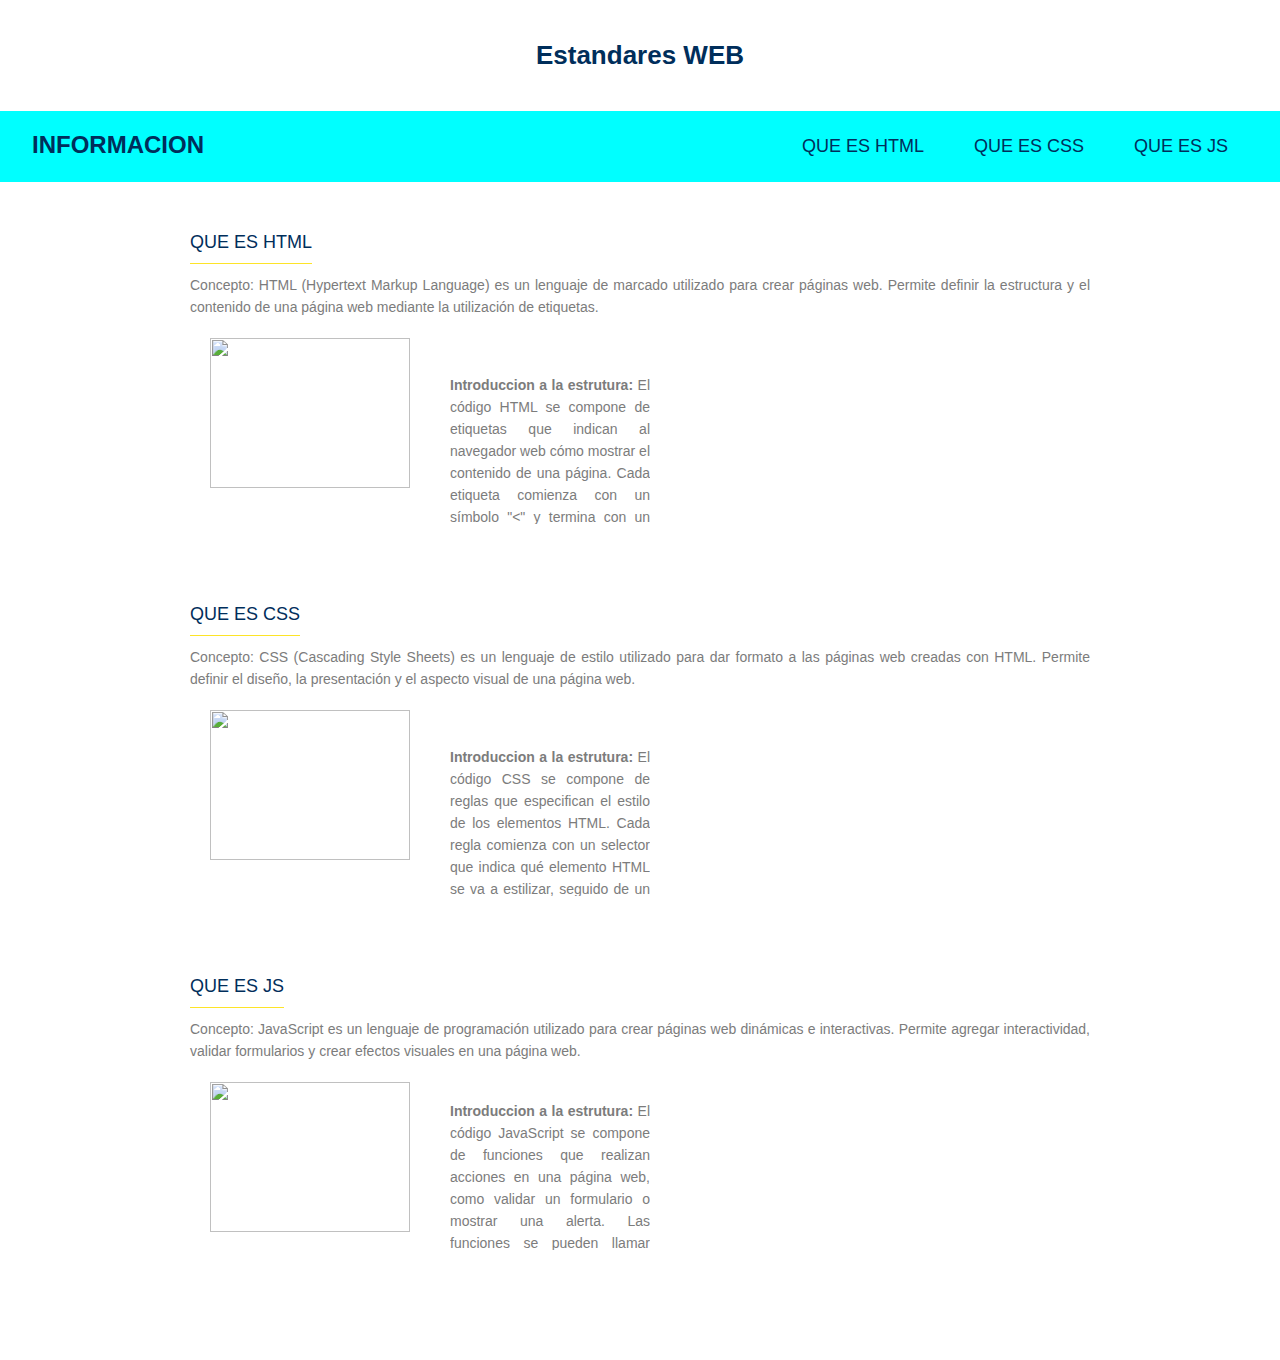
==== index.html @ 1e355e81 "2 files modified, 1 added" ====
<!DOCTYPE html>
<html>
<head>
  <meta charset="UTF-8" >
  <title>Estandares web</title>
  <h1><span></span> Estandares WEB</h1>
  <link rel="stylesheet" href="styles.css">
</head>
<header>
  <section>
    <a href="" id="logo" target="_blank">Informacion</a>

    <label for="toggle-1" class="toggle-menu"><ul><li></li> <li></li> <li></li></ul></label>
    <input type="checkbox" id="toggle-1">

    <nav>
      <ul>
        <li><a href="#logo"><i class="icon-home"></i>QUE ES HTML</a></li>
        <li><a href="#about"><i class="icon-user"></i>QUE ES CSS</a></li>
        <li><a href="#portfolio"><i class="icon-thumbs-up-alt"></i>QUE ES JS</a></li>

      </ul>
    </nav>
</header>

</section>

<section id="about" class="content">
  <h2>QUE ES HTML</h2>
  <p>Concepto: HTML (Hypertext Markup Language) es un lenguaje de marcado utilizado
    para crear páginas web. Permite definir la estructura y el contenido de una página web
    mediante la utilización de etiquetas.</p>
  <div>
    <a href="Componentesdehtml.html"><img src="https://img.icons8.com/color/512/html-5--v1.png">

  </div>
  <br>
  <br>
  <div id="apartado1">
    <p>
      <strong> Introduccion a la estrutura:</strong> El código HTML se compone de etiquetas que indican al navegador web
      cómo mostrar el contenido de una página. Cada etiqueta comienza con un símbolo "<" y termina con un símbolo ">" .
        Algunas etiquetas también tienen atributos que permiten especificar características adicionales. Por ejemplo, la
        etiqueta "img" se utiliza para insertar una imagen en una página web y tiene un atributo "src" que especifica la
        ubicación de la imagen. </p>
        <p>
          <------ Presentación de los principales componentes/elementos de HTML </p>
  </div>
</section>


<section id="portfolio" class="content">
  <h2>QUE ES CSS</h2>
  <p>Concepto: CSS (Cascading Style Sheets) es un lenguaje de estilo utilizado para dar
    formato a las páginas web creadas con HTML. Permite definir el diseño, la
    presentación y el aspecto visual de una página web.
  </p>
  <div>
    <a href="Componentesdecss.html"><img src="https://upload.wikimedia.org/wikipedia/commons/thumb/6/62/CSS3_logo.svg/800px-CSS3_logo.svg.png">
  </div>
  <br>
  <br>
  <div id="apartado2">
    <p>
      <strong> Introduccion a la estrutura:</strong> El código CSS se compone de reglas que especifican el estilo de los
      elementos HTML. Cada regla comienza con un selector que indica qué elemento HTML se va a estilizar, seguido de un
      bloque de declaraciones que especifica el estilo. Por ejemplo, la regla "h1 { color:red; font-size: 24px; }" se
      utiliza para estilizar todos los encabezados de nivel 1 en una página web, estableciendo su color de texto en rojo
      y su tamaño de fuente en 24 píxeles.
      <br>
      <------ Presentación de los principales estilos para CSS y la definición de elementos </p>
  </div>
</section>

<section id="services" class="content">
  <h2>QUE ES JS</h2>
  <p>Concepto: JavaScript es un lenguaje de programación utilizado para crear páginas web
    dinámicas e interactivas. Permite agregar interactividad, validar formularios y crear
    efectos visuales en una página web.</p>
  <div>
    <a
      href="componetesdejs.html"><img src="https://upload.wikimedia.org/wikipedia/commons/6/6a/JavaScript-logo.png"></a>
  </div>
  <br>
  <div id="apartado3">
    <p>
      <strong> Introduccion a la estrutura:</strong> El código JavaScript se compone de funciones que realizan acciones
      en una página web, como validar un
      formulario o mostrar una alerta. Las funciones se pueden llamar desde el código HTML o desde otras funciones
      JavaScript. Por ejemplo, la función "saludar()" se puede utilizar para mostrar un mensaje de saludo en una
      página web.
      <br>
      <------ Presentación de los principales estilos para CSS y la definición de elementos </p>
  </div>
</section>
<footer>
</footer>
</html>
---- styles.css ----
* {
  text-decoration: none;
  list-style: none;
  margin: 0px;
  padding: 0px;
  outline: none;
}
body {
  margin: 0px;
  padding: 0px;
  font-family: "Open Sans", sans-serif;
}
section {
  width: 100%;
  max-width: 1200px;
  margin: 0px auto;
  display: table;
  position: relative;
}
h1 {
  margin: 0px auto;
  display: table;
  font-size: 26px;
  padding: 40px 0px;
  color: #002e5b;
  text-align: center;
}
h1 span {
  font-weight: 500;
}

header {
  width: 100%;
  display: table;
  background-color: aqua;
  margin-bottom: 50px;
}
#logo {
  float: left;
  font-size: 24px;
  text-transform: uppercase;
  color: #002e5b;
  font-weight: 600;
  padding: 20px 0px;
}
nav {
  width: auto;
  float: right;
}
nav ul {
  display: table;
  float: right;
}
nav ul li {
  float: left;
}
nav ul li:last-child {
  padding-right: 0px;
}
nav ul li a {
  color: #002e5b;
  font-size: 18px;
  padding: 25px 20px;
  display: inline-block;
  transition: all 0.5s ease 0s;
}
nav ul li a:hover {
  background-color: #002e5b;
  color: #fde428;
  transition: all 0.5s ease 0s;
}
nav ul li a:hover i {
  color: #fde428;
  transition: all 0.5s ease 0s;
}
nav ul li a i {
  padding-right: 10px;
  color: #002e5b;
  transition: all 0.5s ease 0s;
}

.toggle-menu ul {
  display: table;
  width: 25px;
}
.toggle-menu ul li {
  width: 100%;
  height: 3px;
  background-color: #002e5b;
  margin-bottom: 4px;
}
.toggle-menu ul li:last-child {
  margin-bottom: 0px;
}

input[type="checkbox"],
label {
  display: none;
}

.content {
  display: table;
  margin-bottom: 60px;
  width: 900px;
}
.content h2 {
  font-size: 18px;
  font-weight: 500;
  color: #002e5b;
  border-bottom: 1px solid #fde428;
  display: table;
  padding-bottom: 10px;
  margin-bottom: 10px;
}
.content p {
  font-size: 14px;
  line-height: 22px;
  color: #7c7c7c;
  text-align: justify;
}

footer {
  display: table;
  padding-bottom: 30px;
  width: 100%;
}
.social {
  margin: 0px auto;
  display: table;
  display: table;
}
.social li {
  float: left;
  padding: 0px 10px;
}
.social li a {
  color: #002e5b;
  transition: all 0.5s ease 0s;
}
.social li a:hover {
  color: #fde428;
  transition: all 0.5s ease 0s;
}

@media only screen and (max-width: 1440px) {
  section {
    max-width: 95%;
  }
}

@media only screen and (max-width: 980px) {
  header {
    padding: 20px 0px;
  }
  #logo {
    padding: 0px;
  }
  input[type="checkbox"] {
    position: absolute;
    top: -9999px;
    left: -9999px;
    background: none;
  }
  input[type="checkbox"]:fous {
    background: none;
  }
  label {
    float: right;
    padding: 8px 0px;
    display: inline-block;
    cursor: pointer;
  }
  input[type="checkbox"]:checked ~ nav {
    display: block;
  }

  nav {
    display: none;
    position: absolute;
    right: 0px;
    top: 53px;
    background-color: #002e5b;
    padding: 0px;
    z-index: 99;
  }
  nav ul {
    width: auto;
  }
  nav ul li {
    float: none;
    padding: 0px;
    width: 100%;
    display: table;
  }
  nav ul li a {
    color: #fff;
    font-size: 15px;
    padding: 10px 20px;
    display: block;
    border-bottom: 1px solid rgba(225, 225, 225, 0.1);
  }
  nav ul li a i {
    color: #fde428;
    padding-right: 13px;
  }
}

@media only screen and (max-width: 980px) {
  .content {
    width: 90%;
  }
}

@media only screen and (max-width: 568px) {
  h1 {
    padding: 25px 0px;
  }
  h1 span {
    display: block;
  }
}

@media only screen and (max-width: 480px) {
  section {
    max-width: 90%;
  }
}

@media only screen and (max-width: 360px) {
  h1 {
    font-size: 20px;
  }
  label {
    padding: 5px 0px;
  }
  #logo {
    font-size: 20px;
  }
  nav {
    top: 47px;
  }
}

@media only screen and (max-width: 320px) {
  h1 {
    padding: 20px 0px;
  }
}

div{
  width: 200px;
  height: 150px;
  overflow: hidden;
  margin: 20px;
  float: left;
}
img{
  width: 100%;
  height: 100%;
  transition: 0.5s;
  
}
img:hover{
  transform: scale(1.2);
}
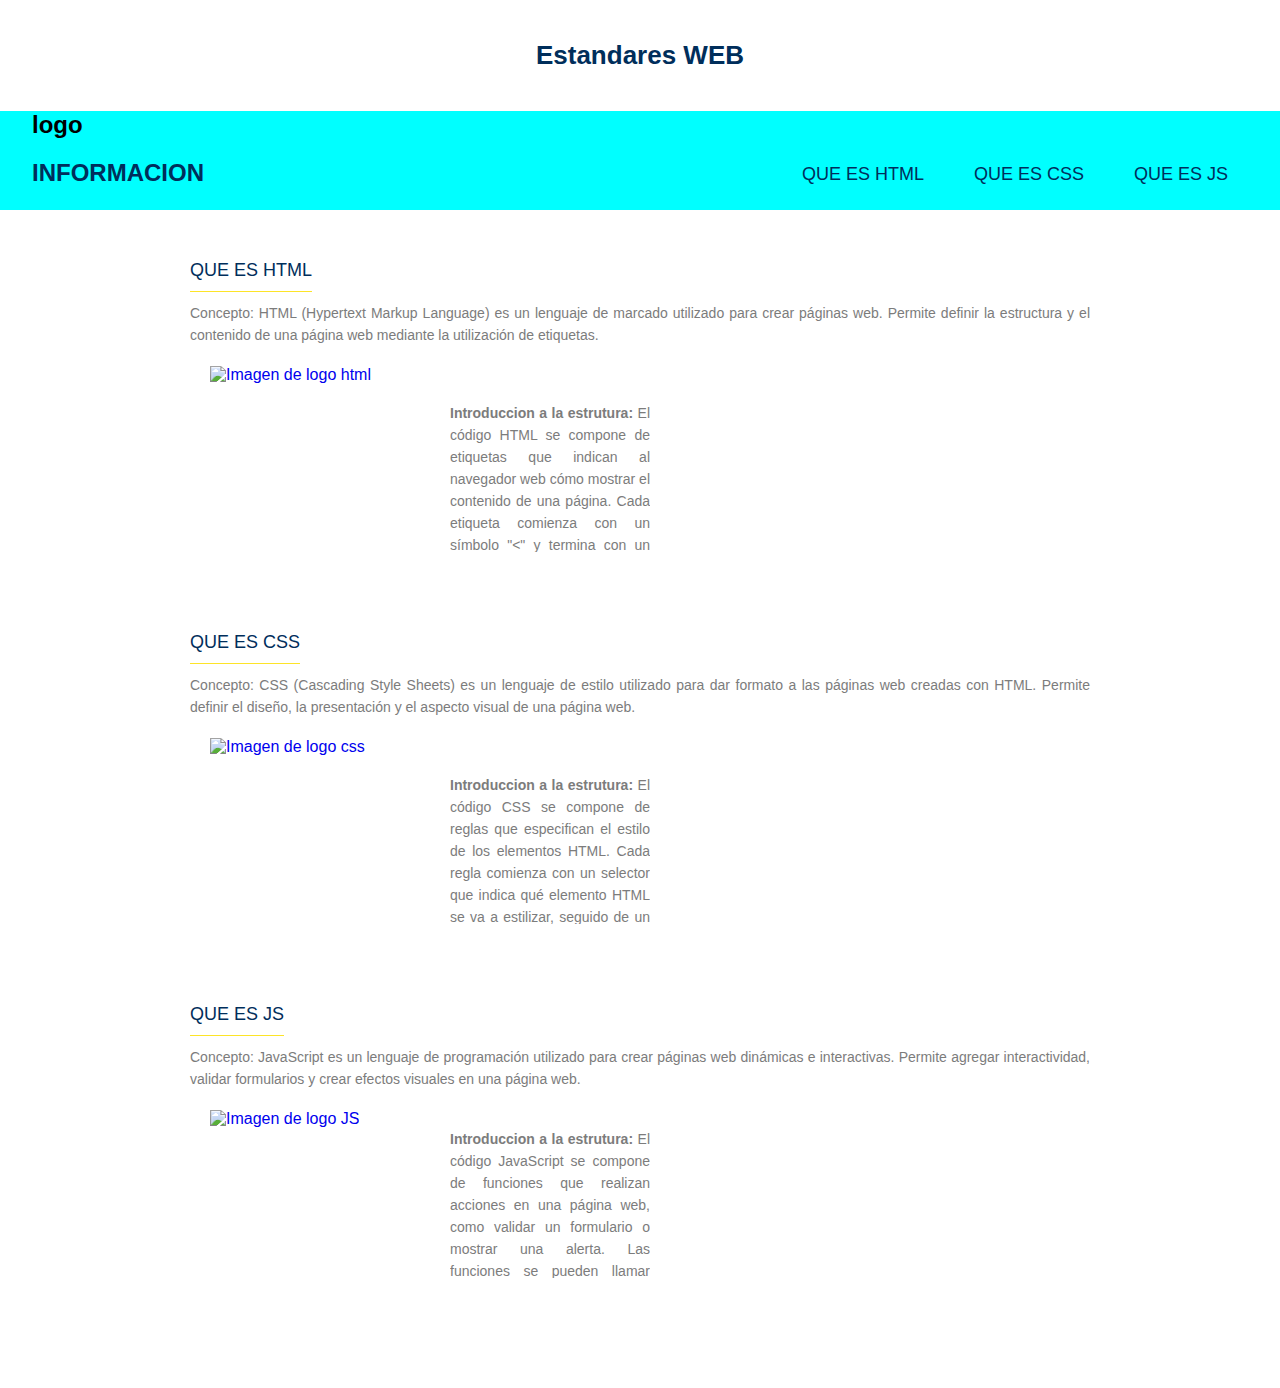
==== commit 1146568b: "2 files modified" ====
--- a/index.html
+++ b/index.html
@@ -1,13 +1,14 @@
 <!DOCTYPE html>
-<html>
+<html lang="es">
 <head>
-  <meta charset="UTF-8" >
+  <meta charset="UTF-8">
   <title>Estandares web</title>
   <h1><span></span> Estandares WEB</h1>
   <link rel="stylesheet" href="styles.css">
 </head>
 <header>
   <section>
+    <h2>logo</h2>
     <a href="" id="logo" target="_blank">Informacion</a>
 
     <label for="toggle-1" class="toggle-menu"><ul><li></li> <li></li> <li></li></ul></label>
@@ -21,9 +22,8 @@
 
       </ul>
     </nav>
+  </section>
 </header>
-
-</section>
 
 <section id="about" class="content">
   <h2>QUE ES HTML</h2>
@@ -31,20 +31,15 @@
     para crear páginas web. Permite definir la estructura y el contenido de una página web
     mediante la utilización de etiquetas.</p>
   <div>
-    <a href="Componentesdehtml.html"><img src="https://img.icons8.com/color/512/html-5--v1.png">
-
+    <a href="Componentesdehtml.html"><img src="https://img.icons8.com/color/512/html-5--v1.png" alt="Imagen de logo html"></a>
   </div>
   <br>
   <br>
   <div id="apartado1">
     <p>
-      <strong> Introduccion a la estrutura:</strong> El código HTML se compone de etiquetas que indican al navegador web
-      cómo mostrar el contenido de una página. Cada etiqueta comienza con un símbolo "<" y termina con un símbolo ">" .
-        Algunas etiquetas también tienen atributos que permiten especificar características adicionales. Por ejemplo, la
-        etiqueta "img" se utiliza para insertar una imagen en una página web y tiene un atributo "src" que especifica la
-        ubicación de la imagen. </p>
+      <strong> Introduccion a la estrutura:</strong> El código HTML se compone de etiquetas que indican al navegador web cómo mostrar el contenido de una página. Cada etiqueta comienza con un símbolo "&lt;" y termina con un símbolo ">". Algunas etiquetas también tienen atributos que permiten especificar características adicionales. Por ejemplo, la etiqueta "img" se utiliza para insertar una imagen en una página web y tiene un atributo "src" que especifica la ubicación de la imagen. </p>
         <p>
-          <------ Presentación de los principales componentes/elementos de HTML </p>
+          &lt;------ Presentación de los principales componentes/elementos de HTML </p>
   </div>
 </section>
 
@@ -56,7 +51,7 @@
     presentación y el aspecto visual de una página web.
   </p>
   <div>
-    <a href="Componentesdecss.html"><img src="https://upload.wikimedia.org/wikipedia/commons/thumb/6/62/CSS3_logo.svg/800px-CSS3_logo.svg.png">
+    <a href="Componentesdecss.html"><img src="https://upload.wikimedia.org/wikipedia/commons/thumb/6/62/CSS3_logo.svg/800px-CSS3_logo.svg.png" alt="Imagen de logo css"></a>
   </div>
   <br>
   <br>
@@ -68,7 +63,7 @@
       utiliza para estilizar todos los encabezados de nivel 1 en una página web, estableciendo su color de texto en rojo
       y su tamaño de fuente en 24 píxeles.
       <br>
-      <------ Presentación de los principales estilos para CSS y la definición de elementos </p>
+      &lt;------ Presentación de los principales estilos para CSS y la definición de elementos </p>
   </div>
 </section>
 
@@ -79,7 +74,7 @@
     efectos visuales en una página web.</p>
   <div>
     <a
-      href="componetesdejs.html"><img src="https://upload.wikimedia.org/wikipedia/commons/6/6a/JavaScript-logo.png"></a>
+      href="componetesdejs.html"><img src="https://upload.wikimedia.org/wikipedia/commons/6/6a/JavaScript-logo.png" alt="Imagen de logo JS"></a>
   </div>
   <br>
   <div id="apartado3">
@@ -90,9 +85,10 @@
       JavaScript. Por ejemplo, la función "saludar()" se puede utilizar para mostrar un mensaje de saludo en una
       página web.
       <br>
-      <------ Presentación de los principales estilos para CSS y la definición de elementos </p>
+      &lt;------ Presentación de los principales estilos para CSS y la definición de elementos </p>
   </div>
 </section>
 <footer>
 </footer>
+
 </html>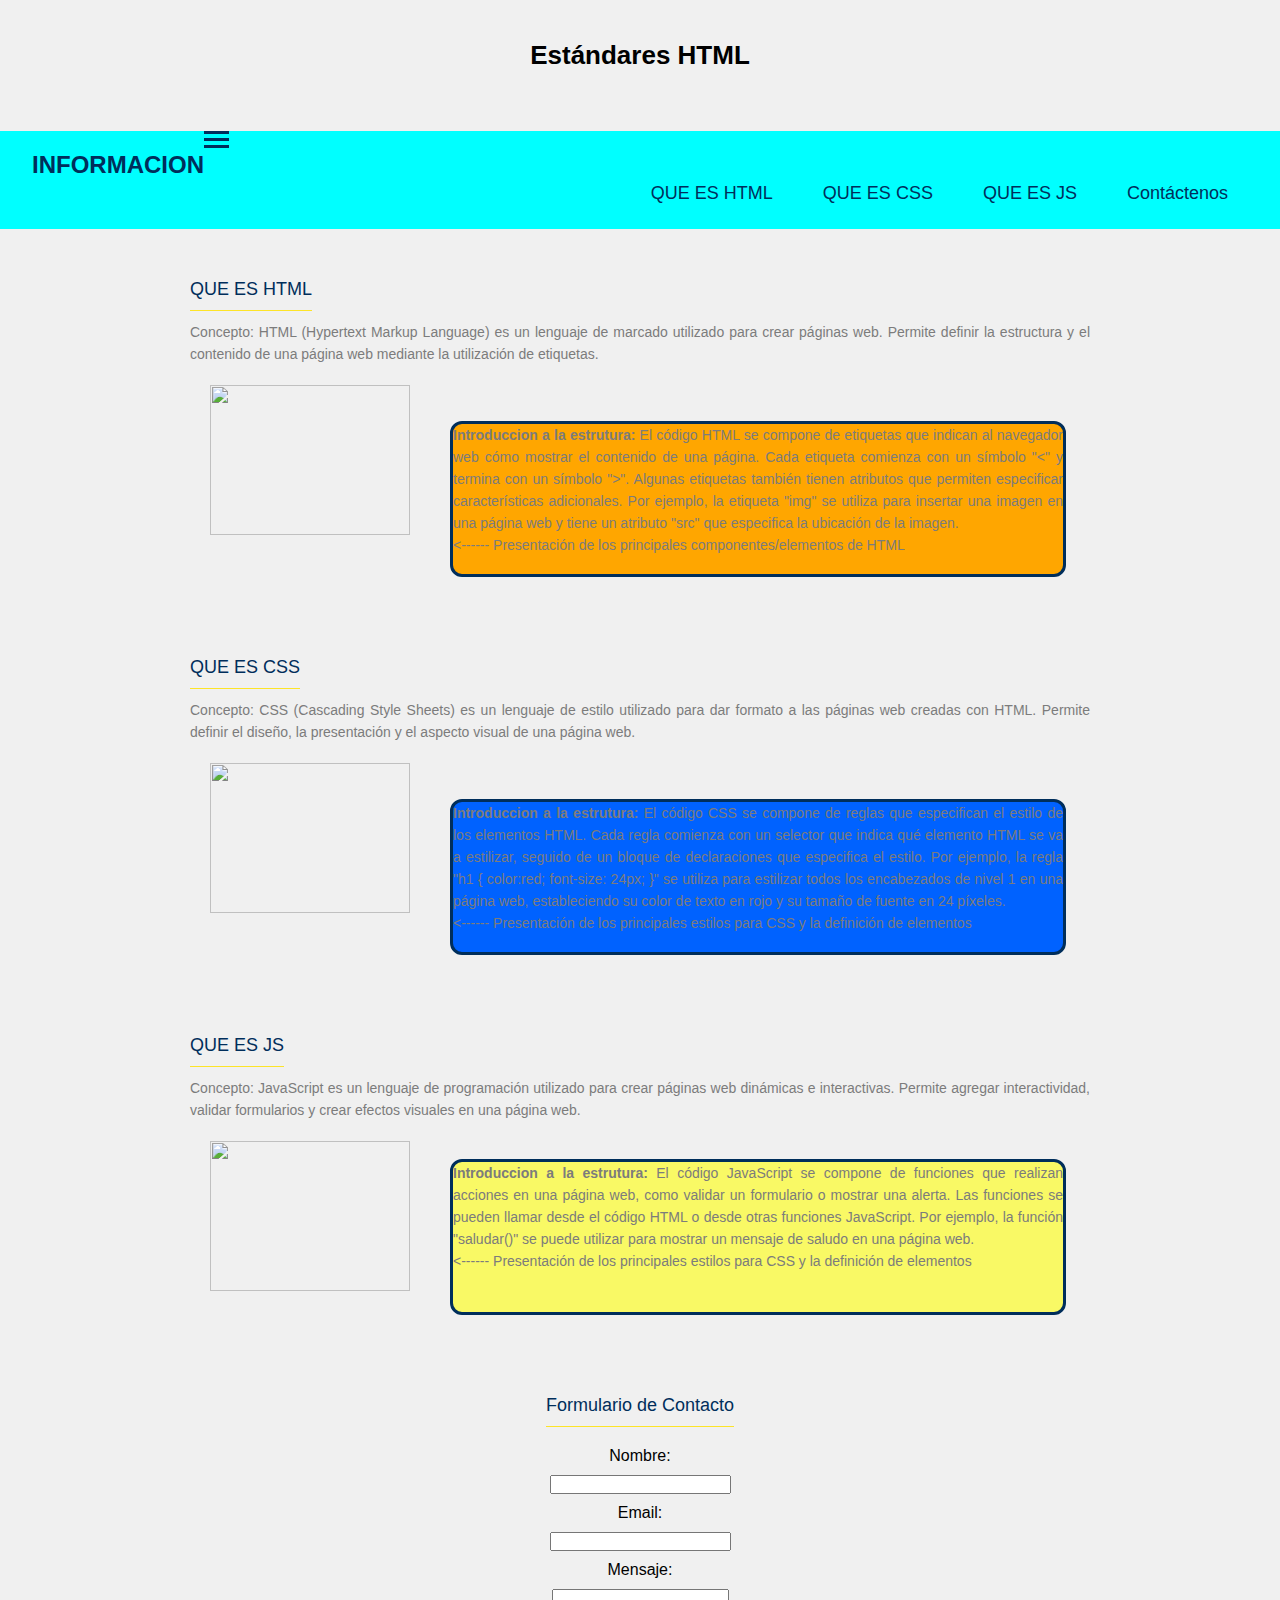
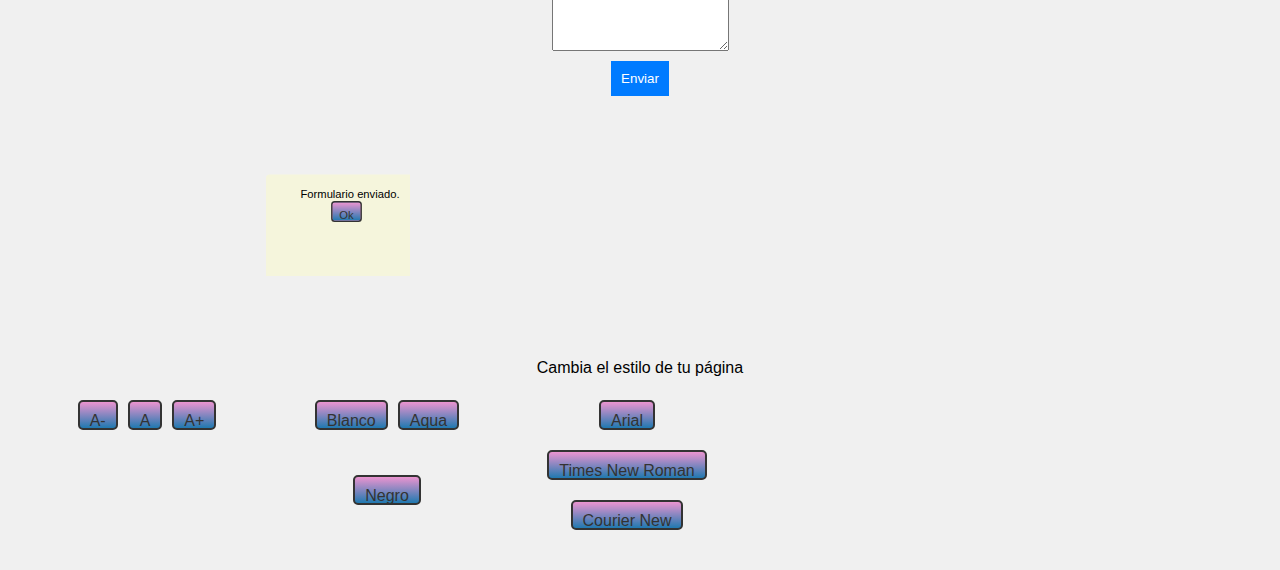
==== commit 03efb0dc: "3 files modified, 1 deleted" ====
--- a/index.html
+++ b/index.html
@@ -1,94 +1,165 @@
 <!DOCTYPE html>
-<html lang="es">
+<html>
 <head>
-  <meta charset="UTF-8">
-  <title>Estandares web</title>
-  <h1><span></span> Estandares WEB</h1>
-  <link rel="stylesheet" href="styles.css">
+  <h1><span></span>  Estándares HTML</h1>
+<meta charset="UTF-8"/>
+<meta http-equiv="Content-Language" content="es">
+<link rel="stylesheet" href="styles.css">
+
 </head>
+
+<body>
 <header>
-  <section>
-    <h2>logo</h2>
-    <a href="" id="logo" target="_blank">Informacion</a>
+<section>
+<a href="" id="logo" target="_blank">Informacion</a>
 
-    <label for="toggle-1" class="toggle-menu"><ul><li></li> <li></li> <li></li></ul></label>
-    <input type="checkbox" id="toggle-1">
+<label for="toggle-1" class="toggle-menu"><ul><li></li> <li></li> <li></li></ul></label>
+<input type="checkbox" id="toggle-1">
 
-    <nav>
-      <ul>
-        <li><a href="#logo"><i class="icon-home"></i>QUE ES HTML</a></li>
-        <li><a href="#about"><i class="icon-user"></i>QUE ES CSS</a></li>
-        <li><a href="#portfolio"><i class="icon-thumbs-up-alt"></i>QUE ES JS</a></li>
+<nav>
+<ul>
+<li><a href="#logo"><i class="icon-home"></i>QUE ES HTML</a></li>
+<li><a href="#about"><i class="icon-user"></i>QUE ES CSS</a></li>
+<li><a href="#portfolio"><i class="icon-thumbs-up-alt"></i>QUE ES JS</a></li>
+<li><a href="#services"><i class="icon-cog"></i>Contáctenos</a></li>
 
-      </ul>
-    </nav>
-  </section>
+</ul>
+</nav>
 </header>
 
+</section>
+
 <section id="about" class="content">
-  <h2>QUE ES HTML</h2>
-  <p>Concepto: HTML (Hypertext Markup Language) es un lenguaje de marcado utilizado
-    para crear páginas web. Permite definir la estructura y el contenido de una página web
-    mediante la utilización de etiquetas.</p>
-  <div>
-    <a href="Componentesdehtml.html"><img src="https://img.icons8.com/color/512/html-5--v1.png" alt="Imagen de logo html"></a>
-  </div>
-  <br>
-  <br>
-  <div id="apartado1">
-    <p>
-      <strong> Introduccion a la estrutura:</strong> El código HTML se compone de etiquetas que indican al navegador web cómo mostrar el contenido de una página. Cada etiqueta comienza con un símbolo "&lt;" y termina con un símbolo ">". Algunas etiquetas también tienen atributos que permiten especificar características adicionales. Por ejemplo, la etiqueta "img" se utiliza para insertar una imagen en una página web y tiene un atributo "src" que especifica la ubicación de la imagen. </p>
-        <p>
-          &lt;------ Presentación de los principales componentes/elementos de HTML </p>
-  </div>
+<h2>QUE ES HTML</h2>
+<p>Concepto: HTML (Hypertext Markup Language) es un lenguaje de marcado utilizado 
+para crear páginas web. Permite definir la estructura y el contenido de una página web 
+mediante la utilización de etiquetas.</p>
+<div>
+<a href="Componentesdehtml.html"><img src="https://img.icons8.com/color/512/html-5--v1.png"> 
+  
+</div>
+<br>
+<br>
+<div id="apartado1">
+<p>
+<strong> Introduccion a la estrutura:</strong> El código HTML se compone de etiquetas que indican al navegador web cómo mostrar el contenido de una página. Cada etiqueta comienza con un símbolo "<" y termina con un símbolo ">". Algunas etiquetas también tienen atributos que permiten especificar características adicionales. Por ejemplo, la etiqueta "img" se utiliza para insertar una imagen en una página web y tiene un atributo "src" que especifica la ubicación de la imagen.
+</p>
+<p>
+  <------ Presentación de los principales componentes/elementos de HTML 
+</p>
+</div>
 </section>
 
 
 <section id="portfolio" class="content">
-  <h2>QUE ES CSS</h2>
-  <p>Concepto: CSS (Cascading Style Sheets) es un lenguaje de estilo utilizado para dar
-    formato a las páginas web creadas con HTML. Permite definir el diseño, la
-    presentación y el aspecto visual de una página web.
-  </p>
-  <div>
-    <a href="Componentesdecss.html"><img src="https://upload.wikimedia.org/wikipedia/commons/thumb/6/62/CSS3_logo.svg/800px-CSS3_logo.svg.png" alt="Imagen de logo css"></a>
-  </div>
+<h2>QUE ES CSS</h2>
+<p>Concepto: CSS (Cascading Style Sheets) es un lenguaje de estilo utilizado para dar 
+formato a las páginas web creadas con HTML. Permite definir el diseño, la 
+presentación y el aspecto visual de una página web.
+</p>
+<div>
+<a href="Componentesdecss.html"><img src="https://upload.wikimedia.org/wikipedia/commons/thumb/6/62/CSS3_logo.svg/800px-CSS3_logo.svg.png">
+</div>
+<br>
+<br>
+<div id="apartado2">
+<p>
+  <strong> Introduccion a la estrutura:</strong> El código CSS se compone de reglas que especifican el estilo de los elementos HTML. Cada regla comienza con un selector que indica qué elemento HTML se va a estilizar, seguido de un bloque de declaraciones que especifica el estilo. Por ejemplo, la regla "h1 { color:red; font-size: 24px; }" se utiliza para estilizar todos los encabezados de nivel 1 en una página web, estableciendo su color de texto en rojo y su tamaño de fuente en 24 píxeles.
   <br>
-  <br>
-  <div id="apartado2">
-    <p>
-      <strong> Introduccion a la estrutura:</strong> El código CSS se compone de reglas que especifican el estilo de los
-      elementos HTML. Cada regla comienza con un selector que indica qué elemento HTML se va a estilizar, seguido de un
-      bloque de declaraciones que especifica el estilo. Por ejemplo, la regla "h1 { color:red; font-size: 24px; }" se
-      utiliza para estilizar todos los encabezados de nivel 1 en una página web, estableciendo su color de texto en rojo
-      y su tamaño de fuente en 24 píxeles.
-      <br>
-      &lt;------ Presentación de los principales estilos para CSS y la definición de elementos </p>
-  </div>
+  <------ Presentación de los principales estilos para CSS y la definición de elementos
+</p>
+</div>
 </section>
 
 <section id="services" class="content">
-  <h2>QUE ES JS</h2>
-  <p>Concepto: JavaScript es un lenguaje de programación utilizado para crear páginas web
-    dinámicas e interactivas. Permite agregar interactividad, validar formularios y crear
-    efectos visuales en una página web.</p>
-  <div>
-    <a
-      href="componetesdejs.html"><img src="https://upload.wikimedia.org/wikipedia/commons/6/6a/JavaScript-logo.png" alt="Imagen de logo JS"></a>
+<h2>QUE ES JS</h2>
+<p>Concepto: JavaScript es un lenguaje de programación utilizado para crear páginas web 
+dinámicas e interactivas. Permite agregar interactividad, validar formularios y crear 
+efectos visuales en una página web.</p>
+<div>
+<a href="componetesdejs.html"><img src="https://upload.wikimedia.org/wikipedia/commons/6/6a/JavaScript-logo.png"></a>
+</div>
+<br>
+<div id="apartado3">
+<p>
+<strong> Introduccion a la estrutura:</strong> El código JavaScript se compone de funciones que realizan acciones en una página web, como validar un
+formulario o mostrar una alerta. Las funciones se pueden llamar desde el código HTML o desde otras funciones
+JavaScript. Por ejemplo, la función "saludar()" se puede utilizar para mostrar un mensaje de saludo en una
+página web.
+<br>
+<------ Presentación de los principales estilos para CSS y la definición de elementos
+</p>
+</div>
+</section>
+
+<section id="about" class="content">
+  <center>
+<h2>Formulario de Contacto</h2>
+
+
+
+  <form onsubmit="return validarFormulario()" method="post" action="enviar_formulario.php">
+      <label for="nombre">Nombre:</label>
+      <input type="text" id="nombre" name="nombre">
+      <span id="errorNombre" class="error"></span>
+
+      <label for="email">Email:</label>
+      <input type="email" id="email" name="email">
+      <span id="errorEmail" class="error"></span>
+
+      <label for="mensaje">Mensaje:</label>
+      <textarea id="mensaje" name="mensaje" rows="4"></textarea>
+      <span id="errorMensaje" class="error"></span>
+
+      <input type="submit" value="Enviar">
+     
+
+      
+  </center>
+  </form>
+
+
+  <center>
+  <!-- Overlay y contenido de la ventana modal -->
+  <div class="overlay" id="overlay">
+      <div class="modal" id="modal">
+          <p>  <center>Formulario enviado.</center></p> 
+          <button onclick="cerrarModal()">Ok</button>
+      </div>
   </div>
-  <br>
-  <div id="apartado3">
-    <p>
-      <strong> Introduccion a la estrutura:</strong> El código JavaScript se compone de funciones que realizan acciones
-      en una página web, como validar un
-      formulario o mostrar una alerta. Las funciones se pueden llamar desde el código HTML o desde otras funciones
-      JavaScript. Por ejemplo, la función "saludar()" se puede utilizar para mostrar un mensaje de saludo en una
-      página web.
-      <br>
-      &lt;------ Presentación de los principales estilos para CSS y la definición de elementos </p>
-  </div>
+</center>
+
+
 </section>
-<footer>
-</footer>
+
+<center>
+
+<p>
+Cambia el estilo de tu página
+</p>
+<section>
+<center>
+<div class="btn-container">
+<button onclick="cambiarTamanioLetra(10)">A-</button>
+<button onclick="cambiarTamanioLetra(16)">A</button>
+<button onclick="cambiarTamanioLetra(20)">A+</button>
+</div>
+
+<div class="btn-container">
+<button onclick="cambiarColorFondo('#ffffff')">Blanco</button>
+<button onclick="cambiarColorFondo('aqua')">Aqua</button>
+<button onclick="cambiarColorFondo('#000000')">Negro</button>
+</div>
+
+<div class="btn-container">
+<button onclick="cambiarTipoLetra('Arial')">Arial</button>
+<button onclick="cambiarTipoLetra('Times New Roman')">Times New Roman</button>
+<button onclick="cambiarTipoLetra('Courier New')">Courier New</button>
+</div>  
+</center>
+</section>
+</center>
+<script src="script.js"></script>
+</body>
 
 </html>--- a/styles.css
+++ b/styles.css
@@ -8,7 +8,7 @@
 body {
   margin: 0px;
   padding: 0px;
-  font-family: "Open Sans", sans-serif;
+  font-family: 'Open Sans', sans-serif;
 }
 section {
   width: 100%;
@@ -93,7 +93,7 @@
   margin-bottom: 0px;
 }
 
-input[type="checkbox"],
+input[type='checkbox'],
 label {
   display: none;
 }
@@ -155,13 +155,13 @@
   #logo {
     padding: 0px;
   }
-  input[type="checkbox"] {
+  input[type='checkbox'] {
     position: absolute;
     top: -9999px;
     left: -9999px;
     background: none;
   }
-  input[type="checkbox"]:fous {
+  input[type='checkbox']:fous {
     background: none;
   }
   label {
@@ -170,7 +170,7 @@
     display: inline-block;
     cursor: pointer;
   }
-  input[type="checkbox"]:checked ~ nav {
+  input[type='checkbox']:checked ~ nav {
     display: block;
   }
 
@@ -222,6 +222,7 @@
 
 @media only screen and (max-width: 480px) {
   section {
+    border: #000000;
     max-width: 90%;
   }
 }
@@ -247,19 +248,185 @@
   }
 }
 
-div{
+div {
   width: 200px;
   height: 150px;
   overflow: hidden;
   margin: 20px;
   float: left;
 }
-img{
+img {
   width: 100%;
   height: 100%;
   transition: 0.5s;
-  
-}
-img:hover{
+}
+img:hover {
   transform: scale(1.2);
 }
+#apartado1 {
+  width: 610px;
+  border: 3px solid #002e5b;
+  border-radius: 12px;
+  background-color: rgba(255, 166, 0, 0.999);
+}
+#apartado2 {
+  width: 610px;
+  border: 3px solid #002e5b;
+  border-radius: 12px;
+  background-color: rgb(0, 98, 255);
+}
+#apartado3 {
+  width: 610px;
+  border: 3px solid #002e5b;
+  border-radius: 12px;
+  background-color: rgba(255, 255, 0, 0.582);
+}
+
+/* ESTILO CSS BOTONES*/
+body {
+  font-family: Arial, sans-serif;
+  font-size: 16px;
+  background-color: #f0f0f0;
+  margin: 0;
+  padding: 0;
+}
+
+.container {
+  max-width: 800px;
+  margin: 0 auto;
+  padding: 20px;
+  box-sizing: border-box;
+}
+
+h1 {
+  color: #333333;
+  text-align: center;
+  margin-top: 0;
+  margin-bottom: 20px;
+}
+
+.btn-container {
+  display: flex;
+  flex-wrap: wrap;
+  justify-content: center;
+  margin-bottom: 20px;
+  margin-top: 20px;
+}
+
+button {
+  font-size: 16px;
+  margin-right: 10px;
+  margin-bottom: 10px;
+  padding: 10px;
+  background: #eb94d0;
+  border: 2px solid #333333;
+  color: #333333;
+  border-radius: 5px;
+  cursor: pointer;
+  transition: all 0.2s ease-in-out;
+  height: 30px;
+  background-image: -webkit-linear-gradient(top, #eb94d0, #2079b0);
+  background-image: -moz-linear-gradient(top, #eb94d0, #2079b0);
+  background-image: -ms-linear-gradient(top, #eb94d0, #2079b0);
+  background-image: -o-linear-gradient(top, #eb94d0, #2079b0);
+  background-image: linear-gradient(to bottom, #eb94d0, #2079b0);
+}
+
+button:hover {
+  background-color: #333333;
+  color: #ffffff;
+  background: #2079b0;
+  background-image: -webkit-linear-gradient(top, #2079b0, #eb94d0);
+  background-image: -moz-linear-gradient(top, #2079b0, #eb94d0);
+  background-image: -ms-linear-gradient(top, #2079b0, #eb94d0);
+  background-image: -o-linear-gradient(top, #2079b0, #eb94d0);
+  background-image: linear-gradient(to bottom, #2079b0, #eb94d0);
+  text-decoration: none;
+}
+
+p {
+  line-height: 1.5;
+}
+
+/**ESTILOS FORMULARIO*/
+
+@media only screen and (max-width: 768px) {
+  /*Aqui va el codigo*/
+}
+
+body {
+  font-family: Arial, sans-serif;
+}
+
+.container {
+  max-width: 600px;
+  margin: 0 auto;
+  padding: 20px;
+  width: 50%;
+  margin: 0 auto;
+}
+
+h1 {
+  color: #000000;
+}
+form {
+  margin-top: 20px;
+}
+label,
+input,
+textarea {
+  display: block;
+  margin-bottom: 10px;
+}
+input[type='submit'] {
+  padding: 10px;
+  background-color: #007bff;
+  color: #ffffff;
+  border: none;
+  cursor: pointer;
+}
+.error {
+  color: violet;
+  margin-top: -10px;
+  margin-bottom: 10px;
+}
+@media /* Estilo para el overlay */ .overlay {
+  position: fixed;
+  top: 0;
+  left: 0;
+  width: 100%;
+  height: 100%;
+  background-color: #7c7c7c;
+  display: flex;
+  justify-content: center;
+  align-items: center;
+  visibility: hidden;
+  opacity: 0;
+  transition: visibility 0s linear 0.3s, opacity 0.3s;
+}
+
+/* Estilo para el contenido de la ventana modal */
+.modal {
+  background-color: beige;
+  padding: 20px;
+  border-radius: 5px;
+  max-width: 400px;
+  width: 100%;
+  text-align: center;
+  opacity: 10;
+  transform: scale(0.7);
+  transition: opacity 0.3s, transform 0.3s;
+}
+
+/* Mostrar la ventana modal */
+.overlay.active {
+  visibility: visible;
+  opacity: 1;
+  transition-delay: 0s;
+}
+
+/* Mostrar el contenido de la ventana modal */
+.modal.active {
+  opacity: 1;
+  transform: scale(1);
+}
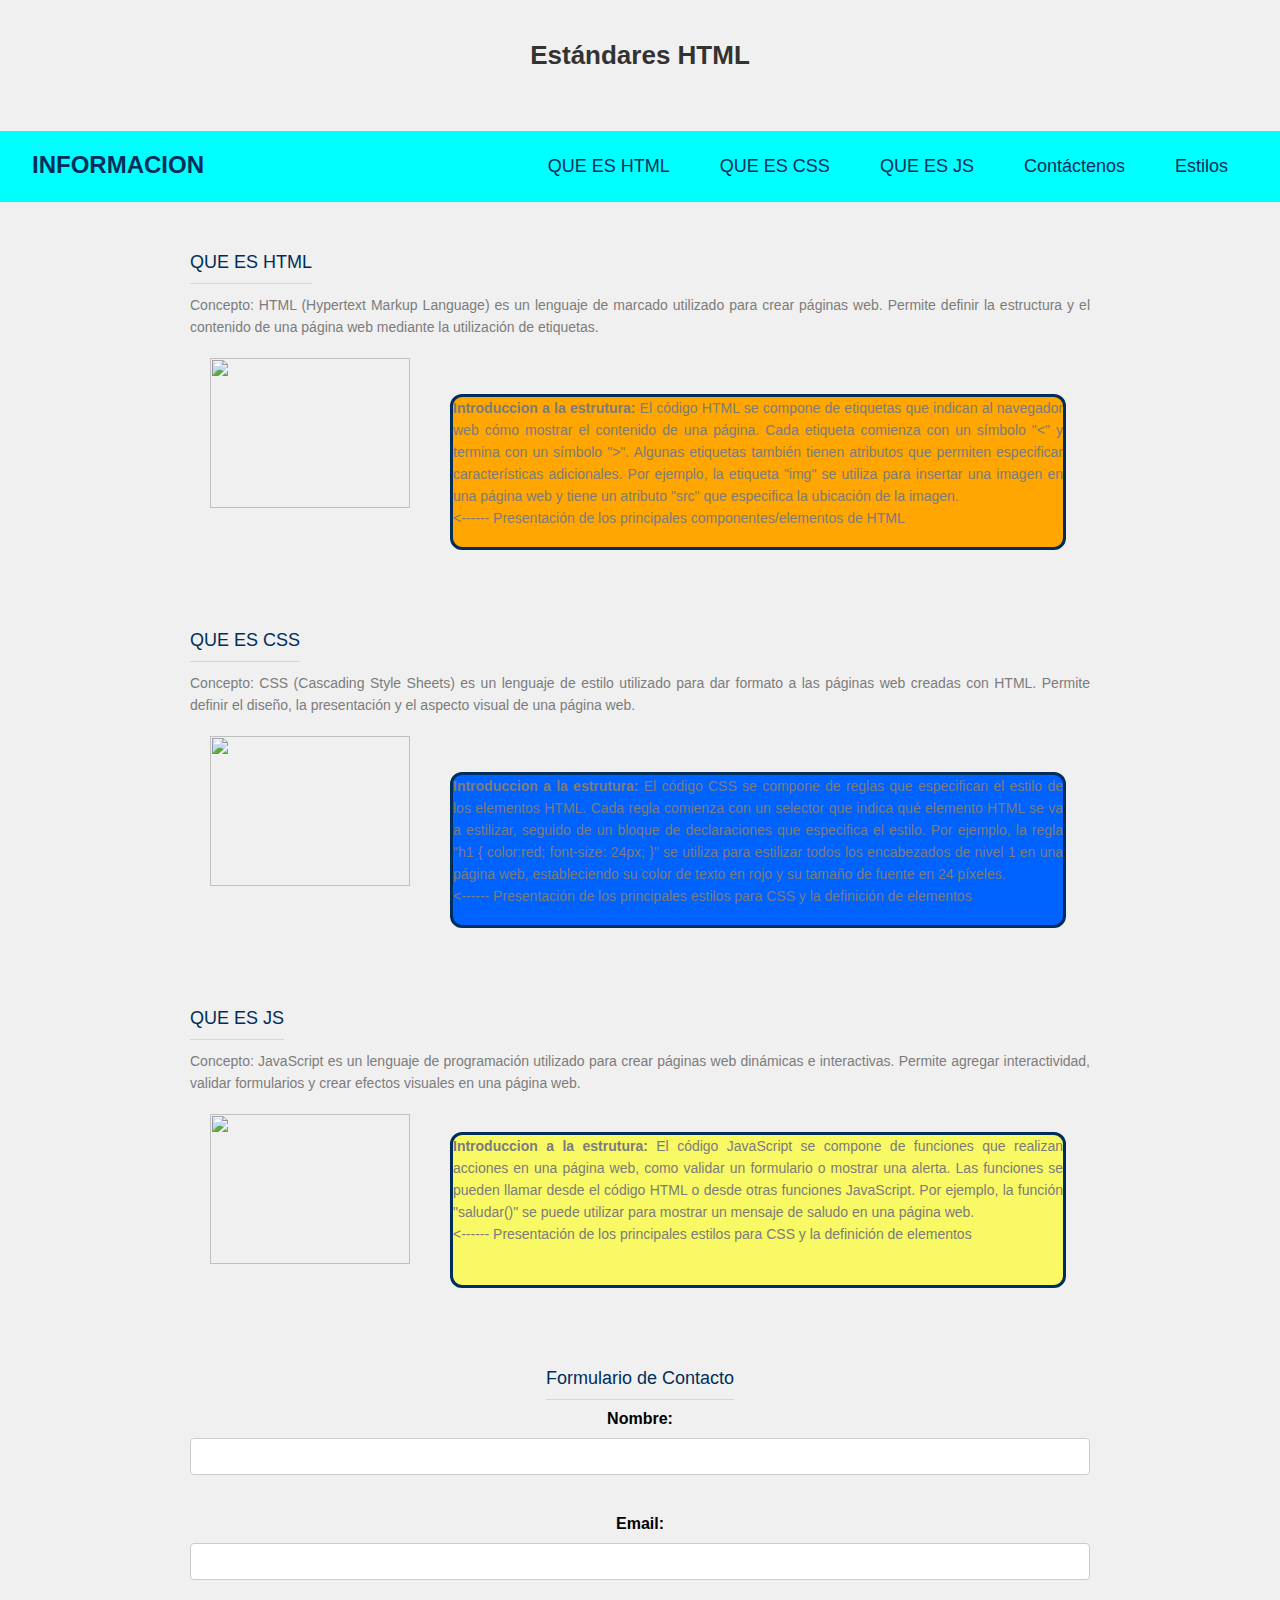
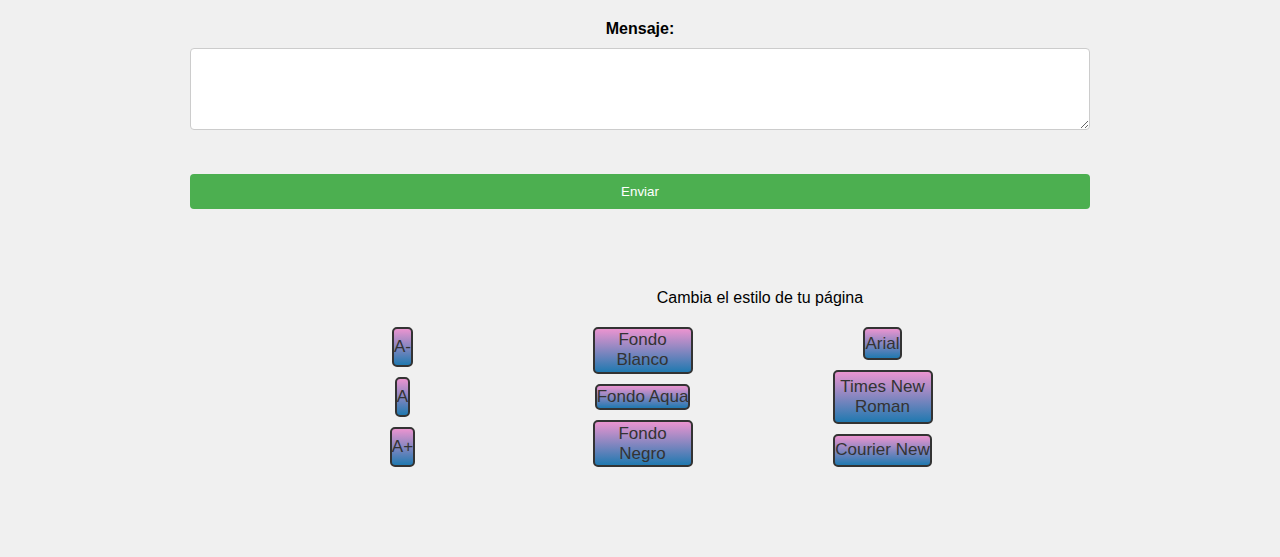
==== commit bf32cfa9: "3 files modified" ====
--- a/index.html
+++ b/index.html
@@ -18,10 +18,12 @@
 
 <nav>
 <ul>
+  
 <li><a href="#logo"><i class="icon-home"></i>QUE ES HTML</a></li>
 <li><a href="#about"><i class="icon-user"></i>QUE ES CSS</a></li>
 <li><a href="#portfolio"><i class="icon-thumbs-up-alt"></i>QUE ES JS</a></li>
 <li><a href="#services"><i class="icon-cog"></i>Contáctenos</a></li>
+<li><a href="#team"><i class="icon-users"></i>Estilos</a></li>
 
 </ul>
 </nav>
@@ -49,7 +51,6 @@
 </p>
 </div>
 </section>
-
 
 <section id="portfolio" class="content">
 <h2>QUE ES CSS</h2>
@@ -96,12 +97,13 @@
   <center>
 <h2>Formulario de Contacto</h2>
 
+  <form onsubmit="return validarFormulario()" method="post" action="enviar_formulario.php">
+  
 
+      <label for="nombre">Nombre:</label>
+      <input type="text" id="nombre" name="nombre" pattern="[a-zA-Z]+" required>
+      <span id="errorNombre" class="error"></span>
 
-  <form onsubmit="return validarFormulario()" method="post" action="enviar_formulario.php">
-      <label for="nombre">Nombre:</label>
-      <input type="text" id="nombre" name="nombre">
-      <span id="errorNombre" class="error"></span>
 
       <label for="email">Email:</label>
       <input type="email" id="email" name="email">
@@ -112,53 +114,70 @@
       <span id="errorMensaje" class="error"></span>
 
       <input type="submit" value="Enviar">
-     
-
-      
+    
   </center>
   </form>
-
-
   <center>
   <!-- Overlay y contenido de la ventana modal -->
   <div class="overlay" id="overlay">
       <div class="modal" id="modal">
-          <p>  <center>Formulario enviado.</center></p> 
-          <button onclick="cerrarModal()">Ok</button>
+          <p>  <center>Formulario llenado.</center></p> 
+          
+            <button onclick="cerrarModal()">Aceptar</button>
+         
+          
       </div>
   </div>
 </center>
+</section>
+
+<div class="resolucion">
+  <div class="desktop">
+  </div>
+  <div class="tablet">
+  </div>
+  <div class="celular">
+  </div>
+</div>
 
 
-</section>
-
 <center>
-
+  <section id="team" class="content">
 <p>
+  <center>
 Cambia el estilo de tu página
+  </center>
 </p>
 <section>
 <center>
 <div class="btn-container">
+
 <button onclick="cambiarTamanioLetra(10)">A-</button>
 <button onclick="cambiarTamanioLetra(16)">A</button>
 <button onclick="cambiarTamanioLetra(20)">A+</button>
+
 </div>
 
 <div class="btn-container">
-<button onclick="cambiarColorFondo('#ffffff')">Blanco</button>
-<button onclick="cambiarColorFondo('aqua')">Aqua</button>
-<button onclick="cambiarColorFondo('#000000')">Negro</button>
+
+<button onclick="cambiarColorFondo('#ffffff')">Fondo Blanco</button>
+<button onclick="cambiarColorFondo('aqua')">Fondo Aqua</button>
+<button onclick="cambiarColorFondo('#000000')">Fondo Negro</button>
+
 </div>
 
 <div class="btn-container">
+ 
 <button onclick="cambiarTipoLetra('Arial')">Arial</button>
 <button onclick="cambiarTipoLetra('Times New Roman')">Times New Roman</button>
 <button onclick="cambiarTipoLetra('Courier New')">Courier New</button>
-</div>  
+
+</div>
+
 </center>
 </section>
 </center>
+</section>
 <script src="script.js"></script>
 </body>
 
--- a/styles.css
+++ b/styles.css
@@ -195,7 +195,7 @@
   nav ul li a {
     color: #fff;
     font-size: 15px;
-    padding: 10px 20px;
+    padding: 10px 10px;
     display: block;
     border-bottom: 1px solid rgba(225, 225, 225, 0.1);
   }
@@ -292,7 +292,7 @@
 }
 
 .container {
-  max-width: 800px;
+  max-width: 600px;
   margin: 0 auto;
   padding: 20px;
   box-sizing: border-box;
@@ -318,13 +318,30 @@
   margin-right: 10px;
   margin-bottom: 10px;
   padding: 10px;
-  background: #eb94d0;
+  background-color: #ffffff;
   border: 2px solid #333333;
   color: #333333;
   border-radius: 5px;
   cursor: pointer;
   transition: all 0.2s ease-in-out;
-  height: 30px;
+}
+
+button:hover {
+  background-color: #333333;
+  color: #ffffff;
+}
+
+p {
+  line-height: 1.5;
+}
+
+button {
+  font-size: 17px;
+  margin-right: 100px;
+  margin-bottom: 10px;
+  padding: 0px;
+  background: #eb94d0;
+
   background-image: -webkit-linear-gradient(top, #eb94d0, #2079b0);
   background-image: -moz-linear-gradient(top, #eb94d0, #2079b0);
   background-image: -ms-linear-gradient(top, #eb94d0, #2079b0);
@@ -348,24 +365,88 @@
   line-height: 1.5;
 }
 
-/**ESTILOS FORMULARIO*/
-
-@media only screen and (max-width: 768px) {
-  /*Aqui va el codigo*/
-}
+@media only screen and (max-width: 767px) {
+  /* Estilos para pantallas pequeñas */
+
+  body {
+    font-size: 16px;
+  }
+
+  .header {
+    padding: 10px;
+    font-size: 20px;
+  }
+
+  .nav {
+    display: none;
+  }
+
+  .main {
+    width: 100%;
+    margin: 0;
+    padding: 10px;
+  }
+
+  .footer {
+    font-size: 14px;
+    padding: 5px;
+  }
+}
+
+/estilo/
+
+.content form {
+  width: 90%;
+  max-width: 600px;
+  margin: 0 auto;
+}
+
+.content form label {
+  display: block;
+  margin-bottom: 10px;
+  font-weight: bold;
+}
+
+.content form input,
+.content form textarea {
+  width: 100%;
+  padding: 10px;
+  border: 1px solid #ccc;
+  border-radius: 4px;
+  box-sizing: border-box;
+  margin-bottom: 20px;
+}
+
+.content form input[type="submit"] {
+  background-color: #4CAF50;
+  color: white;
+  padding: 10px 20px;
+  border: none;
+  border-radius: 4px;
+  cursor: pointer;
+}
+
+.content form input[type="submit"]:hover {
+  background-color: #45a049;
+}
+
+.content form .error {
+  color: red;
+  display: block;
+  margin-bottom: 20px;
+}
+
+
+/*ESTILOS FORMULARIO/
 
 body {
   font-family: Arial, sans-serif;
 }
-
 .container {
   max-width: 600px;
   margin: 0 auto;
   padding: 20px;
-  width: 50%;
-  margin: 0 auto;
-}
-
+}
 h1 {
   color: #000000;
 }
@@ -390,7 +471,9 @@
   margin-top: -10px;
   margin-bottom: 10px;
 }
-@media /* Estilo para el overlay */ .overlay {
+
+/* Estilo para el overlay */
+.overlay {
   position: fixed;
   top: 0;
   left: 0;
@@ -430,3 +513,5 @@
   opacity: 1;
   transform: scale(1);
 }
+
+/*           */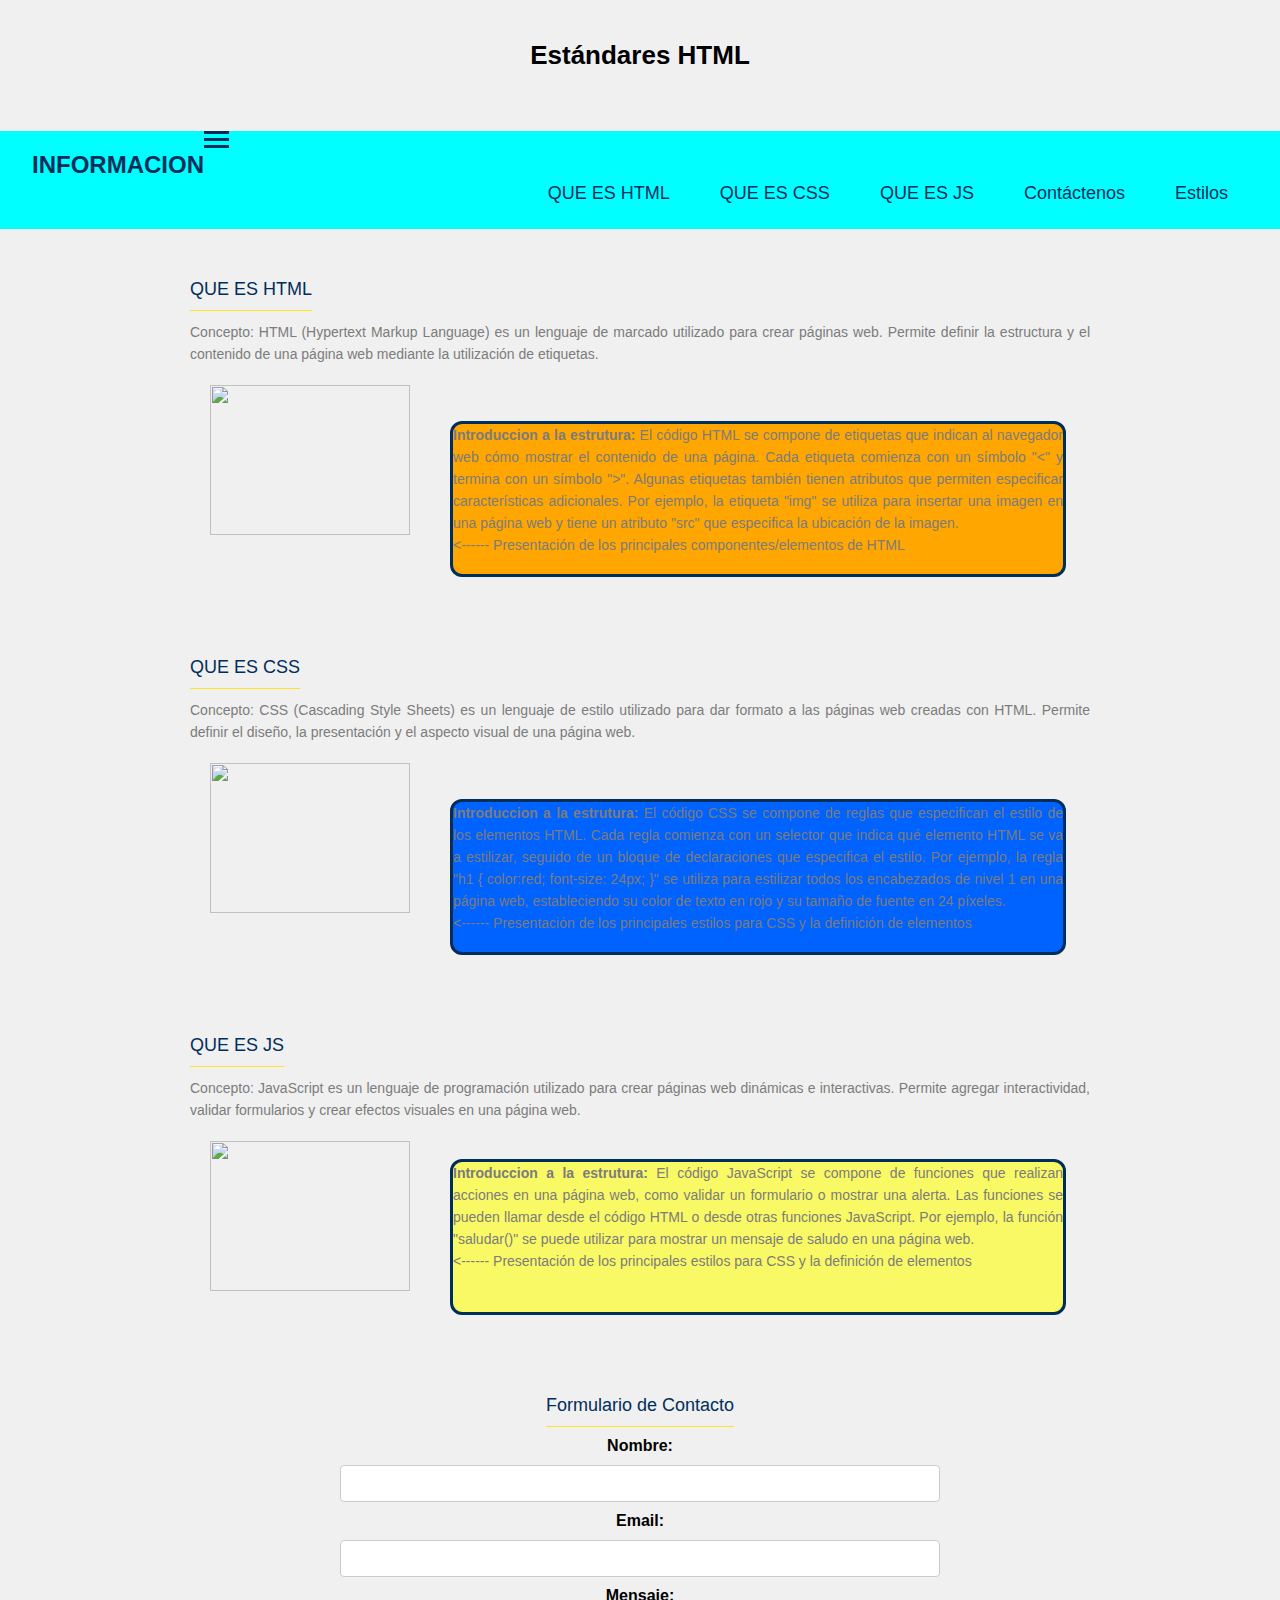
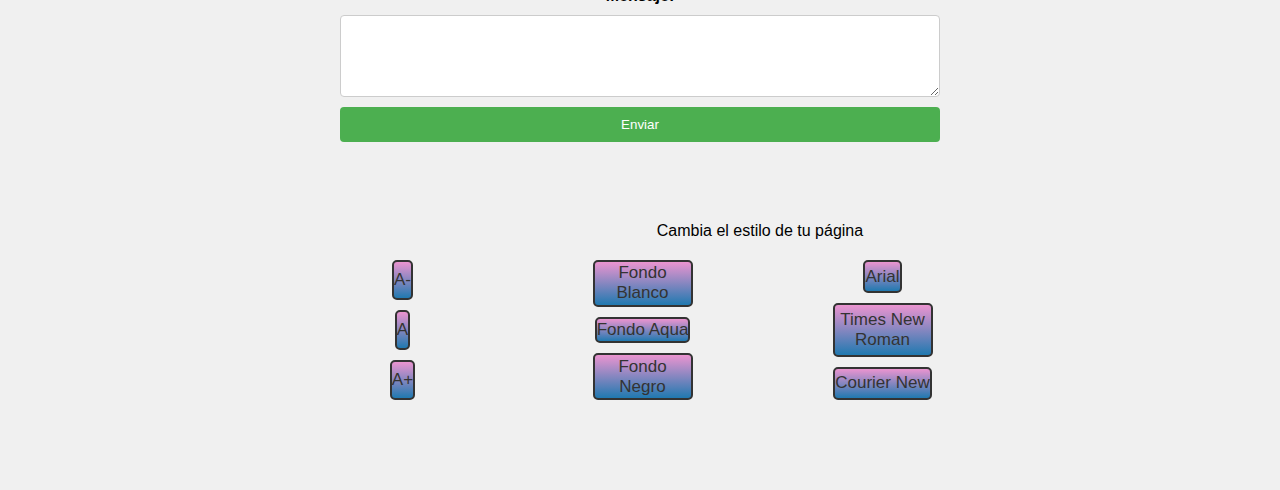
==== commit d6e492f5: "3 files modified" ====
--- a/index.html
+++ b/index.html
@@ -95,6 +95,7 @@
 
 <section id="about" class="content">
   <center>
+    
 <h2>Formulario de Contacto</h2>
 
   <form onsubmit="return validarFormulario()" method="post" action="enviar_formulario.php">
@@ -122,10 +123,7 @@
   <div class="overlay" id="overlay">
       <div class="modal" id="modal">
           <p>  <center>Formulario llenado.</center></p> 
-          
             <button onclick="cerrarModal()">Aceptar</button>
-         
-          
       </div>
   </div>
 </center>
--- a/styles.css
+++ b/styles.css
@@ -393,7 +393,7 @@
   }
 }
 
-/estilo/
+/*estilo*/
 
 .content form {
   width: 90%;
@@ -437,7 +437,7 @@
 }
 
 
-/*ESTILOS FORMULARIO/
+/**ESTILOS FORMULARIO*/
 
 body {
   font-family: Arial, sans-serif;
@@ -514,4 +514,4 @@
   transform: scale(1);
 }
 
-/*           */+/*           */
